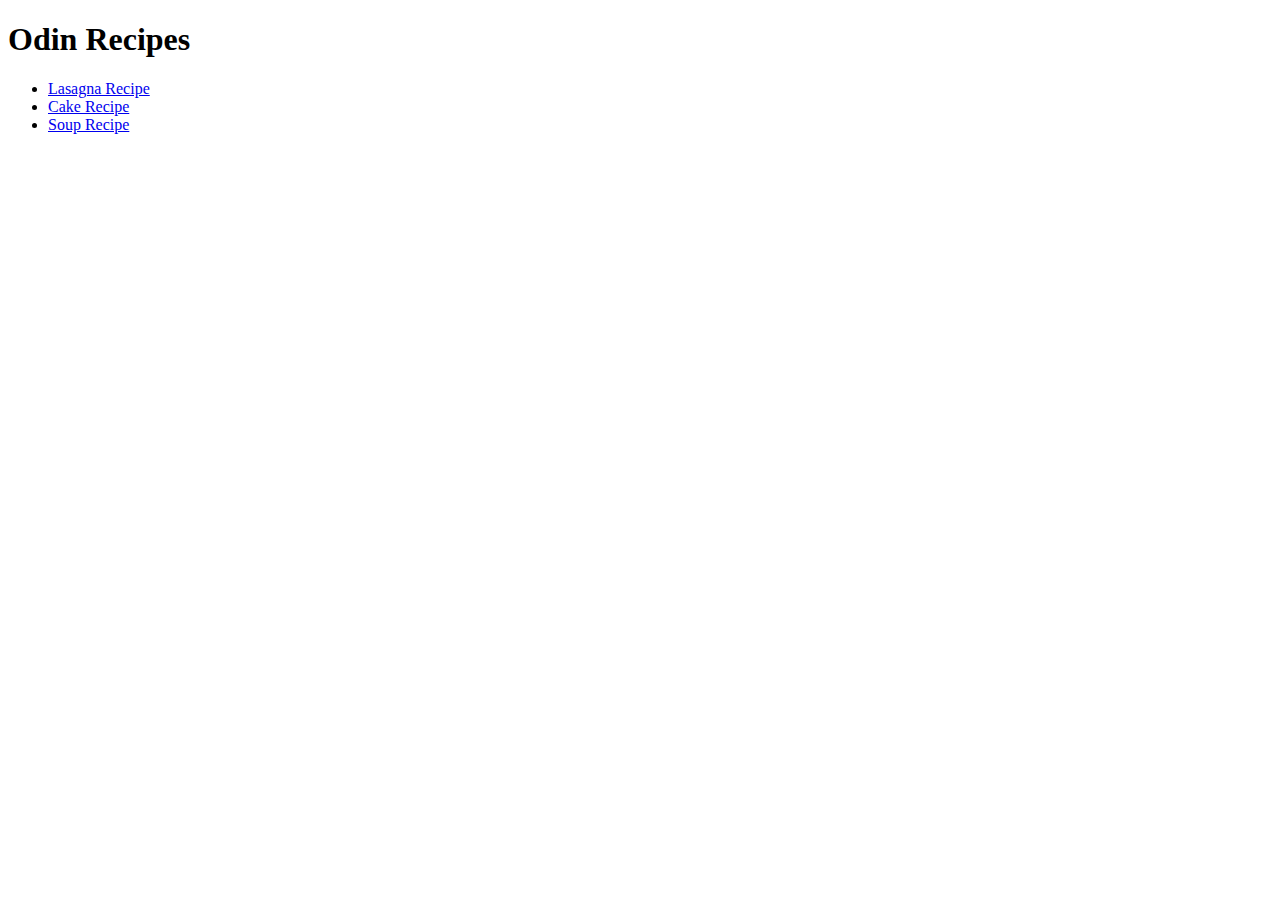
==== index.html @ d95f118c "Added and finished Lasagna and soup recipe page" ====
<!DOCTYPE html>
<html lang="en">
<head>
    <meta charset="UTF-8">
    <meta http-equiv="X-UA-Compatible" content="IE=edge">
    <meta name="viewport" content="width=device-width, initial-scale=1.0">
    <title>Document</title>
</head>
<body>
    <h1>Odin Recipes</h1>
    <ul>
        <li><a href="recipes/lasagna.html">Lasagna Recipe</a></li>
        <li><a href="recipes/cake.html">Cake Recipe</a></li>
        <li><a href="recipes/soup.html">Soup Recipe</a></li>
    </ul>
    
    
    
    

</body>
</html>
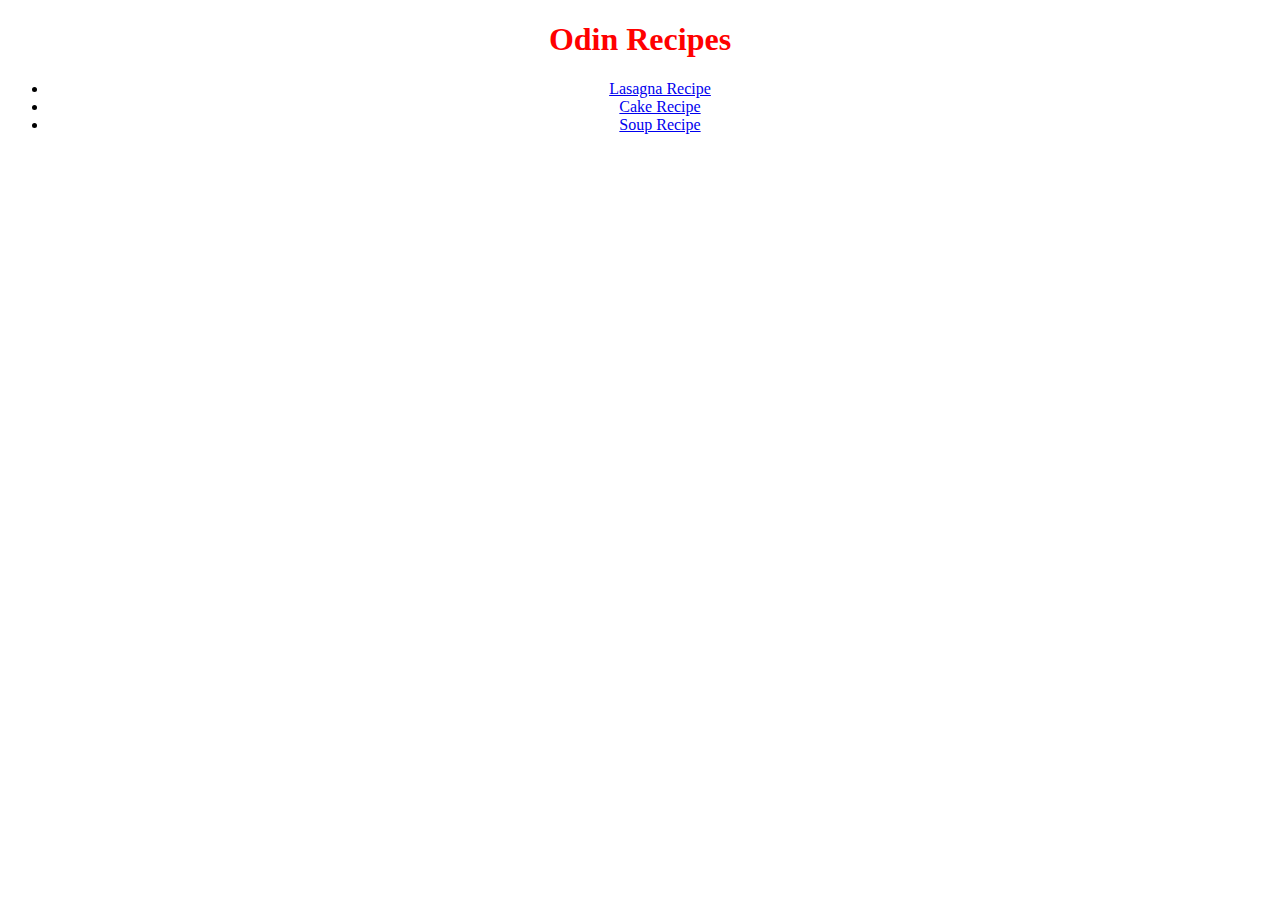
==== commit 0ff3ed3c: "Added super simple CSS , changing h1 color" ====
--- a/index.html
+++ b/index.html
@@ -5,16 +5,18 @@
     <meta http-equiv="X-UA-Compatible" content="IE=edge">
     <meta name="viewport" content="width=device-width, initial-scale=1.0">
     <title>Document</title>
+    <link rel="stylesheet" href="styles.css">
 </head>
 <body>
     <h1>Odin Recipes</h1>
-    <ul>
-        <li><a href="recipes/lasagna.html">Lasagna Recipe</a></li>
-        <li><a href="recipes/cake.html">Cake Recipe</a></li>
-        <li><a href="recipes/soup.html">Soup Recipe</a></li>
-    </ul>
-    
-    
+    <div>
+        <ul>
+            <li><a href="recipes/lasagna.html">Lasagna Recipe</a></li>
+            <li><a href="recipes/cake.html">Cake Recipe</a></li>
+            <li><a href="recipes/soup.html">Soup Recipe</a></li>
+        </ul>
+        
+    </div>
     
     
 
--- a/styles.css
+++ b/styles.css
@@ -0,0 +1,7 @@
+h1{
+    color: red;
+    text-align: center;
+}
+div{
+    text-align: center;
+}